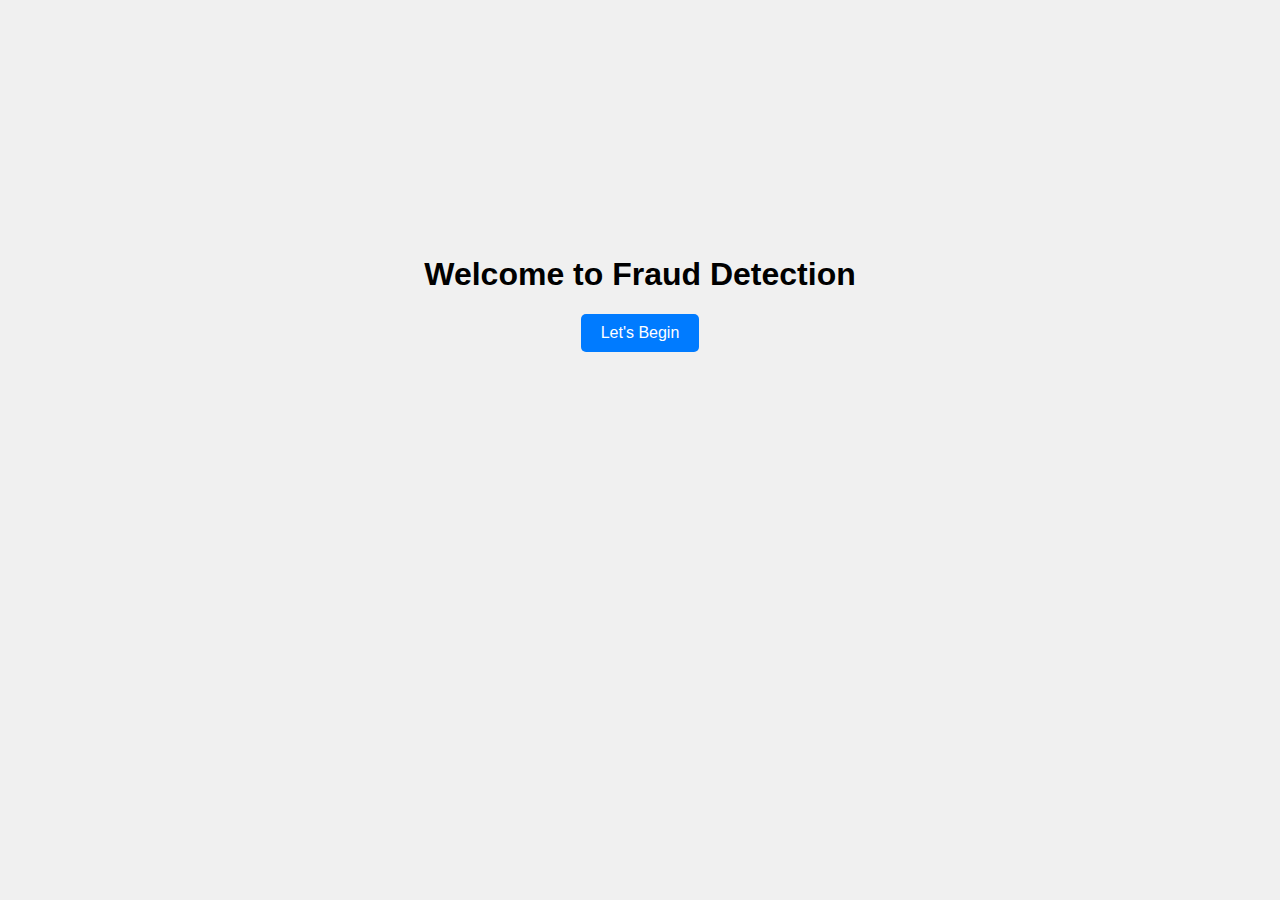
==== templates/index.html @ e8d367e9 "predcit pipeline and model deployment complete" ====
<!DOCTYPE html>
<html lang="en">
<head>
<meta charset="UTF-8">
<meta name="viewport" content="width=device-width, initial-scale=1.0">
<title>Fraud Detection</title>
<link rel="stylesheet" href="/static/css/style.css">
</head>
<body>
<div class="container">
  <h1>Welcome to Fraud Detection</h1>
  <a href="{{ url_for('predict') }}" class="btn">Let's Begin</a>
</div>
</body>
</html>
---- static/css/style.css ----
body {
    font-family: Arial, sans-serif;
    margin: 0;
    padding: 0;
    background-color: #f0f0f0;
  }
  
  .container {
    text-align: center;
    margin-top: 20%;
  }
  
  .btn {
    display: inline-block;
    padding: 10px 20px;
    background-color: #007bff;
    color: #fff;
    text-decoration: none;
    border-radius: 5px;
  }
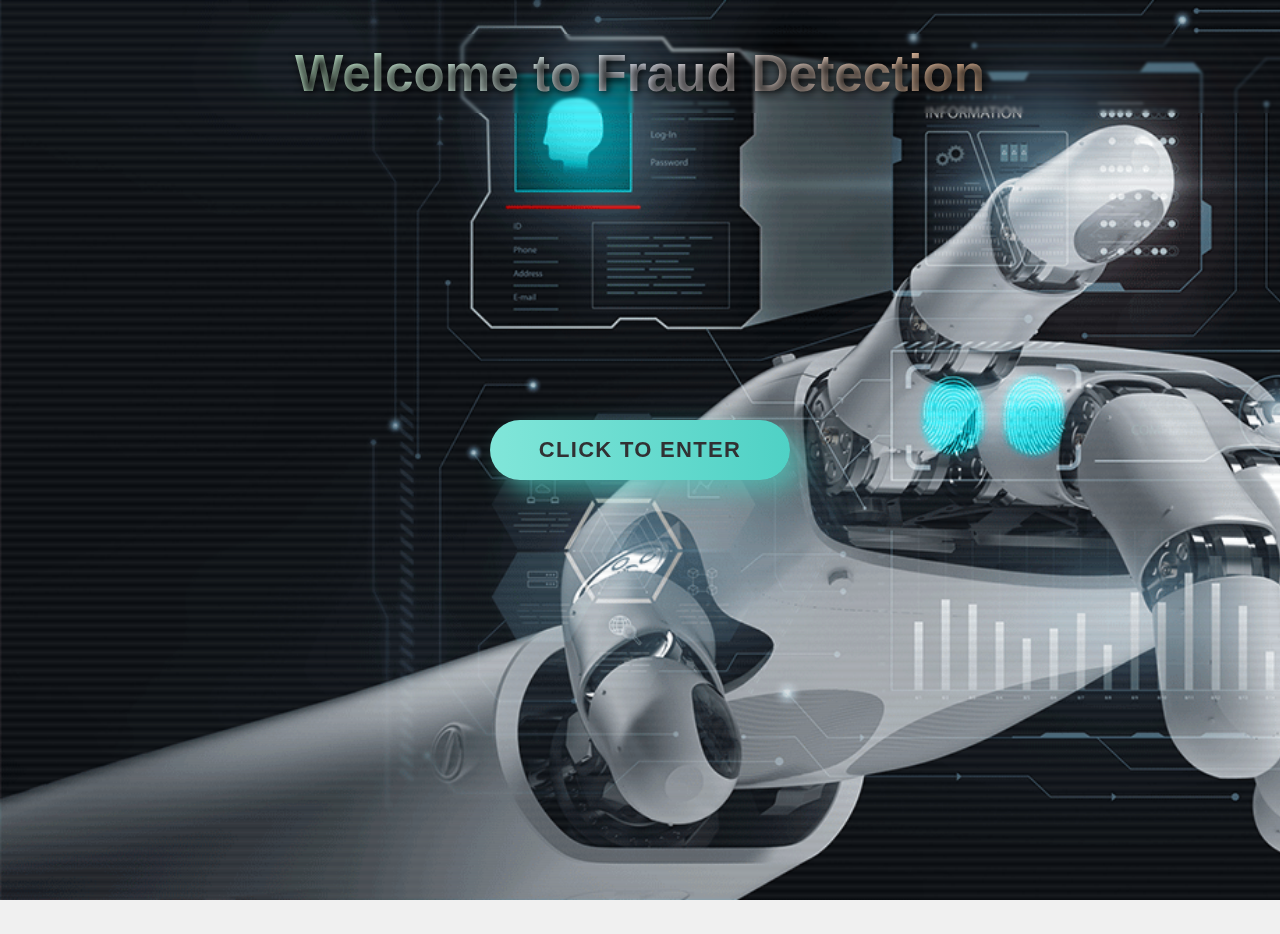
==== commit 2dcce6ad: "update UI" ====
--- a/templates/index.html
+++ b/templates/index.html
@@ -1,15 +1,31 @@
 <!DOCTYPE html>
 <html lang="en">
+
 <head>
-<meta charset="UTF-8">
-<meta name="viewport" content="width=device-width, initial-scale=1.0">
-<title>Fraud Detection</title>
-<link rel="stylesheet" href="/static/css/style.css">
+  <meta charset="UTF-8">
+  <meta name="viewport" content="width=device-width, initial-scale=1.0">
+  <title>Fraud Detection</title>
+  <link rel="stylesheet" href="/static/css/style.css">
+
+
 </head>
+
 <body>
-<div class="container">
-  <h1>Welcome to Fraud Detection</h1>
-  <a href="{{ url_for('predict') }}" class="btn">Let's Begin</a>
-</div>
+
+  
+
+  <center><h1 class="glitch">Welcome to Fraud Detection</h1></center>
+ 
+  <div class="scanlines"></div></center>
+
+
+  <div class="container">
+
+      <a href="{{ url_for('predict') }}">
+        <button class="button">Click to Enter</button>
+      </a>
+
+  </div>
 </body>
-</html>
+
+</html>--- a/static/css/style.css
+++ b/static/css/style.css
@@ -1,21 +1,193 @@
 body {
-    font-family: Arial, sans-serif;
-    margin: 0;
-    padding: 0;
-    background-color: #f0f0f0;
+  font-family: Arial, sans-serif;
+  margin: 0;
+  padding: 0;
+  background-color: #f0f0f0;
+  background-image: url('/static/bg-image.jpg');
+  background-size: cover;
+  background-repeat: no-repeat;
+  background-attachment: fixed;
+  background-image: url('/static/bg3.gif'), url('/static/bg-image.jpg');
+}
+
+.container {
+  text-align: center;
+  position: absolute;
+  top: 50%;
+  left: 50%;
+  transform: translate(-50%, -50%);
+}
+
+
+h1 {
+  font-size: 4em;
+  padding: 10px;
+  border-radius: 5px;
+  background: linear-gradient(90deg, rgb(198, 218, 214) 0%, rgb(210, 255, 223) 25%,
+                            rgba(237, 242, 255, 0.753) 50%,rgb(232, 187, 151) 75%,rgb(130, 164, 176) 100%);
+  -webkit-background-clip: text;
+  -webkit-text-fill-color: transparent;
+  backdrop-filter: blur(1.5px);
+  background-color: #cfcfdb;
+  color: #acacac;
+  text-shadow: 2px 2px 9px #000;
+}
+
+html, body {
+  height: 100%;
+}
+
+.wrap {
+  height: 100%;
+  display: flex;
+  align-items: center;
+  justify-content: center;
+}
+
+
+
+.glitch {
+  color: rgb(223, 191, 191);
+  /* background-color: bisque; */
+  position: relative;
+  font-size: 4vw;
+  animation: glitch 3s 4s infinite;
+}
+
+.glitch::before {
+  content: attr(data-text);
+  position: absolute;
+  left: -2px;
+  text-shadow: -5px 0 magenta;
+  background: black;
+  overflow: hidden;
+  top: 0;
+  animation: noise-1 3s linear infinite alternate-reverse, glitch 5s 5.05s infinite;
+}
+
+.glitch::after {
+  content: attr(data-text);
+  position: absolute;
+  left: 2px;
+  text-shadow: -5px 0 lightgreen;
+  background: black;
+  overflow: hidden;
+  top: 0;
+  animation: noise-2 3s linear infinite alternate-reverse, glitch 5s 5s infinite;
+}
+
+@keyframes glitch {
+  1%{
+    transform: rotateX(10deg) skewX(90deg);
   }
-  
-  .container {
-    text-align: center;
-    margin-top: 20%;
+  2%{
+    transform: rotateX(0deg) skewX(0deg);
   }
-  
-  .btn {
-    display: inline-block;
-    padding: 10px 20px;
-    background-color: #007bff;
-    color: #fff;
-    text-decoration: none;
-    border-radius: 5px;
+}
+
+
+
+.scanlines {
+  overflow: hidden;
+  mix-blend-mode: difference;
+}
+
+.scanlines::before {
+  content: "";
+  position: absolute;
+  width: 100%;
+  height: 100%;
+  top: 0;
+  left: 0;
+
+  background: repeating-linear-gradient(
+    to bottom,
+    transparent 0%,
+    rgba(255, 255, 255, 0.05) .5%,
+    transparent 1%
+  );
+
+  animation: fudge 7s ease-in-out alternate infinite;
+}
+
+
+
+
+.button {
+  min-width: 300px;
+  min-height: 60px;
+  font-family: 'Nunito', sans-serif;
+  font-size: 22px;
+  text-transform: uppercase;
+  letter-spacing: 1.3px;
+  font-weight: 700;
+  color: #313133;
+  background: #4FD1C5;
+background: linear-gradient(90deg, rgba(129,230,217,1) 0%, rgba(79,209,197,1) 100%);
+  border: none;
+  border-radius: 1000px;
+  box-shadow: 12px 12px 24px rgba(79,209,197,.64);
+  transition: all 0.3s ease-in-out 0s;
+  cursor: pointer;
+  outline: none;
+  position: relative;
+  padding: 10px;
   }
-  +
+button::before {
+content: '';
+  border-radius: 1000px;
+  min-width: calc(300px + 12px);
+  min-height: calc(60px + 12px);
+  border: 6px solid #00FFCB;
+  box-shadow: 0 0 60px rgba(0,255,203,.64);
+  position: absolute;
+  top: 50%;
+  left: 50%;
+  transform: translate(-50%, -50%);
+  opacity: 0;
+  transition: all .3s ease-in-out 0s;
+}
+
+.button:hover, .button:focus {
+  color: #313133;
+  transform: translateY(-6px);
+}
+
+button:hover::before, button:focus::before {
+  opacity: 1;
+}
+
+button::after {
+  content: '';
+  width: 30px; height: 30px;
+  border-radius: 100%;
+  border: 6px solid #00FFCB;
+  position: absolute;
+  z-index: -1;
+  top: 50%;
+  left: 50%;
+  transform: translate(-50%, -50%);
+  animation: ring 1.5s infinite;
+}
+
+button:hover::after, button:focus::after {
+  animation: none;
+  display: none;
+}
+
+@keyframes ring {
+  0% {
+    width: 30px;
+    height: 30px;
+    opacity: 1;
+  }
+  100% {
+    width: 300px;
+    height: 300px;
+    opacity: 0;
+  }
+}
+
+
+
